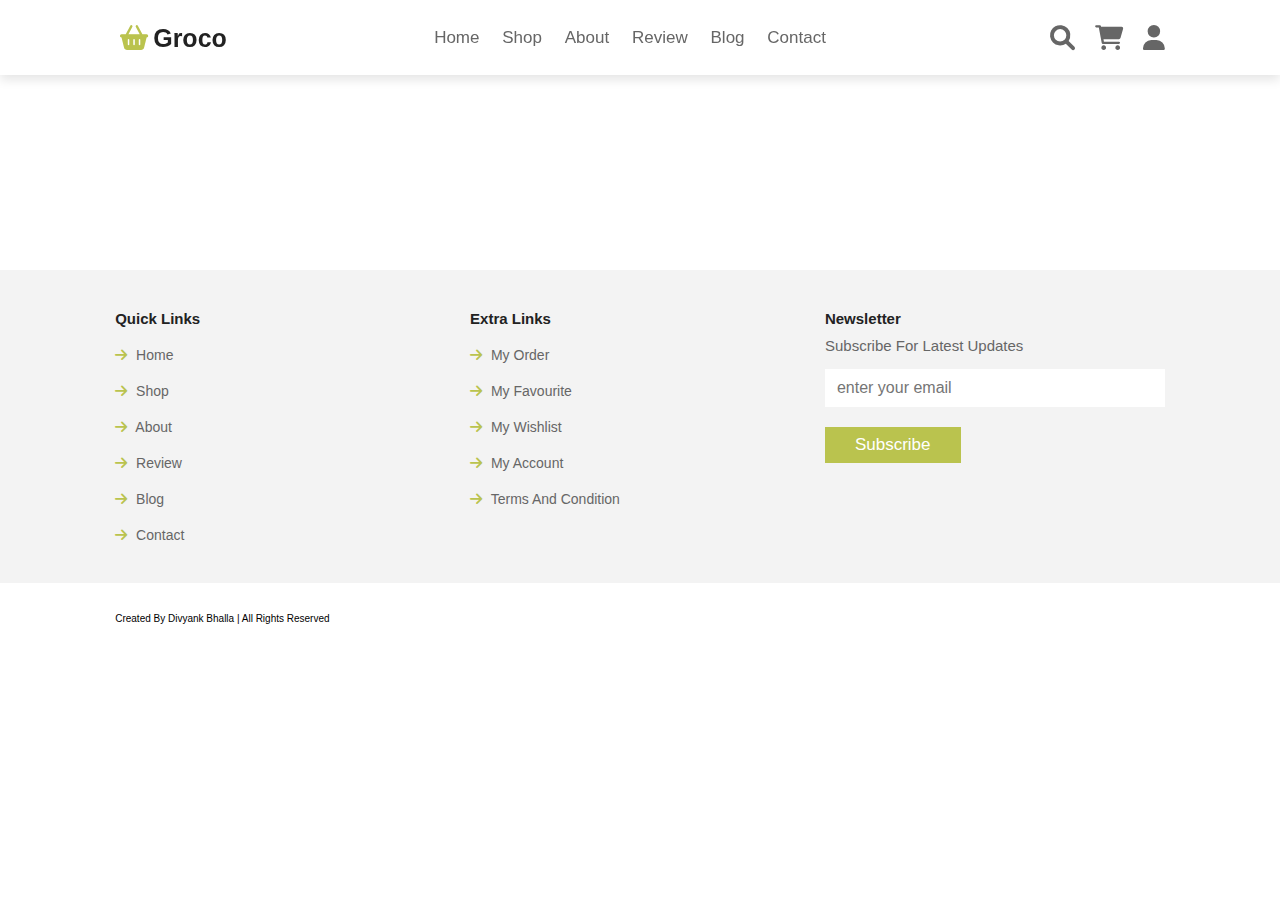
==== index.html @ 03ddc136 "Update index.html" ====
<!DOCTYPE html>
<html lang="en">
<head>
    <meta charset="UTF-8">
    <meta http-equiv="X-UA-Compatible" content="IE=edge">
    <meta name="viewport" content="width=device-width, initial-scale=1.0">
    <title>Grocery Website</title>

    <!-- Font Awesome Link -->
    <link rel="stylesheet" href="https://cdnjs.cloudflare.com/ajax/libs/font-awesome/6.0.0-beta2/css/all.min.css"/>
    <!-- custom css file link -->
    <link rel="stylesheet" href="css/style.css">
</head>
<body>

    <!-- header section starts -->

    <header class="header">

        <a href="index.html" class="logo"><i class="fas fa-shopping-basket"></i>groco</a>

        <nav class="navbar">
            <a href="index.html">home</a>
            <a href="shop.html">shop</a>
            <a href="about.html">about</a>
            <a href="review.html">review</a>
            <a href="blog.html">blog</a>
            <a href="contact.html">contact</a>
        </nav>

        <div class="icons">
            <div id="menu-btn" class="fas fa-bars"></div>
            <div id="search-btn" class="fas fa-search"></div>
            <div id="cart-btn" class="fas fa-shopping-cart"></div>
            <div id="login-btn" class="fas fa-user"></div>
        </div>

        <form action="" class="search-form">
            <input type="search" placeholder="search here..." id="search-box">
            <label for="search-box" class="fas fa-search"></label>
        </form>

        <div class="shopping-cart">
            <div class="box">
                <i class="fas fa-times"></i>
                <img src="image/cart-1.jpg" alt="">
                <div class="content">
                    <h3>organic food</h3>
                    <span class="quantity">1</span>
                    <span class="multiply">X</span>
                    <span class="price">INR 180</span>
                </div>
            </div>
            <div class="box">
                <i class="fas fa-times"></i>
                <img src="image/cart-2.jpg" alt="">
                <div class="content">
                    <h3>organic food</h3>
                    <span class="quantity">1</span>
                    <span class="multiply">X</span>
                    <span class="price">INR 180</span>
                </div>
            </div>
            <div class="box">
                <i class="fas fa-times"></i>
                <img src="image/cart-3.jpg" alt="">
                <div class="content">
                    <h3>organic food</h3>
                    <span class="quantity">1</span>
                    <span class="multiply">X</span>
                    <span class="price">INR 180</span>
                </div>
            </div>
            <h3 class="total"> total : <span>560</span></h3>
            <a href="#" class="btn">checkout cart</a>
        </div>

        <form action="" class="login-form">
            <h3>login form</h3>
            <input type="email" placeholder="enter your email" class="box">
            <input type="password" placeholder="enter your password" class="box">
            <div class="remember">
                <input type="checkbox" name="" id="remember-me">
                <label for="remember-me">remember me</label>
            </div>
            <input type="submit" value="login now" class="btn">
            <p>forget password? <a href="#">click here</a></p>
            <p>don't have an account? <a href="#">create one</a></p>
        </form>

    </header>

    <!-- header section ends -->




    <div class="space"></div>

    <!-- footer section starts -->

    <section class="footer">

        <div class="box-container">

            <div class="box">
                <h3>quick links</h3>
                <a href="index.html"><i class="fas fa-arrow-right"></i> home</a>
                <a href="shop.html"><i class="fas fa-arrow-right"></i> shop</a>
                <a href="about.html"><i class="fas fa-arrow-right"></i> about</a>
                <a href="review.html"><i class="fas fa-arrow-right"></i> review</a>
                <a href="blog.html"><i class="fas fa-arrow-right"></i> blog</a>
                <a href="contact.html"><i class="fas fa-arrow-right"></i> contact</a>
            </div>

            <div class="box">
                <h3>extra links</h3>
                <a href="#"><i class="fas fa-arrow-right"></i> my order </a>
                <a href="#"><i class="fas fa-arrow-right"></i> my favourite </a>
                <a href="#"><i class="fas fa-arrow-right"></i> my wishlist </a>
                <a href="#"><i class="fas fa-arrow-right"></i> my account</a>
                <a href="#"><i class="fas fa-arrow-right"></i> terms and condition</a>
            </div>

            <div class="box">
                <h3>newsletter</h3>
                <p>subscribe for latest updates</p>
                <form action="">
                    <input type="email" placeholder="enter your email">
                    <input type="submit" value="subscribe" class="btn">
                </form>
                <img src="image/payment.png" alt="" class="payment">
            </div>

        </div>

    </section>

    <section class="credits">created by divyank bhalla | all rights reserved</section>

    <!-- footer section ends -->

    <!-- custom js file link -->
    <script src="js/script.js"></script>
</body>
</html>
---- css/style.css ----
@import url('https://fonts.googleapis.com/css2?family=Nunito:wght@200;300;400;600;700&display=swap');

*{
    font-family: 'Poppins', sans-serif;
    margin: 0;
    padding: 0;
    box-sizing: border-box;
    outline: none;
    border: none;
    text-decoration: none;
    text-transform: capitalize;
    transition: .2s linear;
}

:root{
    --green: #bac34e;
    --black: #222;
    --white: #fff;
    --light-color: #666;
    --light-bg: #f3f3f3;
    --border: .1rem solid rgba(0,0,0,.1);
    --box-shadow:0 .5rem 1rem rgba(0,0,0,.1);
}


/* @mixin grid($val) {
  display: grid;
  grid-template-columns: repeat(auto-fit, minmax($val, 1fr));
  gap: 1.5rem;  
} */

html{
  font-size: 62.5%;
  overflow-x: hidden;
  scroll-behavior: smooth;
}

section{
    padding: 3rem 9%;
}

.btn{
    margin-top: 1rem;
    display: inline-block;
    padding: .8rem 3rem;
    background: var(--green);
    color: var(--white);
    font-size: 1.7rem;
    cursor: pointer;
}

.btn:hover{
    background: var(--black);
}

.header{
  position: fixed;
  top: 0; left: 0; right: 0;
  z-index: 1000;
  background: var(--white);
  box-shadow: var(--box-shadow);
  display: flex;
  align-items: center;
  justify-content: space-between;
  padding: 2rem 9%;
}

.header .logo {
    font-size: 2.5rem;
    font-weight: bolder;
    color: var(--black);
}

.header .logo i{
    color: var(--green);
    padding: .5rem;
}

.header .navbar a {
    font-size: 1.7rem;
    font-weight: 300;
    color: var(--light-color);
    margin: 0 1rem;
}

.navbar a:hover{
    color: var(--green);
}

.icons div{
    font-size: 2.5rem;
    margin-left: 1.7rem;
    cursor: pointer;
    color: var(--light-color);
}

.icons div:hover{
    color: var(--green);
}

.header .search-form{
    position: absolute;
    top: -115%;
    right: 2rem;
    width: 50rem;
    border-radius: .5rem;
    display: flex;
    align-items: center;
    height: 5.5rem;
    box-shadow: var(--box-shadow);
    background: var(--white);
}

.header .search-form.active{
    top: 115%;
}

.header .search-form input{
    height: 100%;
    width: 100%;
    padding: 0 1.2rem;
    font-size: 1.6rem;
    color: var(--black);
    text-transform: none;
}

.header .search-form label{
    font-size: 2.5rem;
    margin-right: 1.7rem;
    cursor: pointer;
    color: var(--light-color);
}

.header .search-form label:hover{
    color: var(--green);
}

#menu-btn{
    display: none;
}

.header .shopping-cart{
    position: absolute;
    top: 115%;
    right: -105%;
    background: var(--white);
    border-radius: .5rem;
    box-shadow: var(--box-shadow);
    width: 35rem;
    padding: 2rem;
}

.header .shopping-cart.active{
    right: 2rem;
    transition: .4s linear;
}

.header .shopping-cart .box{
    display: flex;
    align-items: center;
    gap: 1.5rem;
    margin-bottom: 1.5rem;
    position: relative;
}

.header .shopping-cart .box .fa-times{
    position: absolute;
    top: 50%;
    right: 2rem;
    transform: translateY(-50%);
    font-size: 2rem;
    color: var(--light-color);
    cursor: pointer;
}

.header .shopping-cart .box .fa-times:hover{
    color: var(--green);
}

.header .shopping-cart .box .fa-times img{
    height: 10rem;
}

.header .shopping-cart .box .fa-times .content h3{
    font-size: 1.7rem;
    padding-bottom: .5rem;
    color: var(--black);
}

.header .shopping-cart .box .fa-times .content span{
    font-size: 1.5rem;
    color: var(--light-color);
}

.header .shopping-cart .box .fa-times .content span.multiply{
    margin: 0.5rem;
}

.header .shopping-cart .total{
    color: var(--light-color);
    text-align: center;
    font-size: 2.2rem;
}

.header .shopping-cart .total span{
    color: var(--black);
}

.header .shopping-cart .btn{
    text-align: center;
    width: 100%;
}

.header .login-form{
    position: absolute;
    top: 115%;
    right: -105%;
    background: var(--white);
    border-radius: .5rem;
    box-shadow: var(--box-shadow);
    width: 35rem;
    padding: 2rem;
}

.header .login-form.active{
    right: 2rem;
    transition: .4s linear;
}

.header .login-form h3{
    color: var(--black);
    text-transform: uppercase;
    font-size: 2.2rem;
    text-align: center;
    margin-bottom: .7rem;
}

.header .login-form .box{
    margin: .7rem 0;
    border: var(--border);
    padding: 1rem 1.2rem;
    font-size: 1.5rem;
    color: var(--black);
    text-transform: none;
    width: 100%;
}

.header .login-form .remember{
    display: flex;
    align-items: center;
    gap: 1.5rem;
    margin: .7rem 0;
}

.header .login-form .remember label{
    font-size: 1.5rem;
    color: var(--light-color);
    cursor: pointer;
}

.header .login-form .btn{
    text-align: center;
    width: 100%;
}

.header .login-form p{
    color: var(--light-color);
    padding-top: .7rem;
    font-size: 1.4rem;
}


.header .login-form p a{
    color: var(--green);
}

.header .login-form p a:hover{
    text-decoration: underline;
}












































.space{
    min-height: 30vh;
}

.footer{
    background: var(--light-bg);
}

.footer .box-container{
    display: -ms-grid;
    display: grid;
    -ms-grid-columns: (minmax(25rem, 1fr))[auto-fit];
        grid-template-columns: repeat(auto-fit, minmax(25rem, 1fr));
    gap: 1.5rem;
}

.footer .box-container .box h3{
    font-size: 1.5rem;
    color: var(--black);
    padding: 1rem 0;
}

.footer .box-container .box p{
    font-size: 1.5rem;
    color: var(--light-color);
    padding-bottom: .5rem;
}

.footer .box-container .box a{
    font-size: 1.4rem;
    color: var(--light-color);
    padding: 1rem 0;
    display: block;
}

.footer .box-container .box a:hover{
    color: var(--green);
}

.footer .box-container .box a i{
    padding-right: .5rem;
    color: var(--green);
}

.footer .box-container .box a i:hover{
    padding-right: 2rem;
}

.footer .box-container .box form input[type="email"]{
    width: 100%;
    padding: 1rem 1.2rem;
    font-size: 1.6rem;
    color: var(--black);
    margin: 1rem 0;
    text-transform: none;
}

.footer .box-container .box .payment{
    width: 100%;
    margin-top: 2rem;
}



/* media queries */

@media (max-width:991px){
    
    html{
        font-size: 55%;
    }

    .header{
        padding: 2rem;
    }

    section{
        padding: 3rem 2rem;
    }
}

@media (max-width:768px){

    #menu-btn{
        display: inline-block;
    }

    .header .search-form{
        width: 100%;
        right: 0;
        border-radius: 0;
    }

    .header .search-form.active{
        top: 99%;
        border-top: var(--border);
        border-bottom: var(--border);
    }

    .header .navbar{
        position: absolute;
        top: 99%;
        left: 0;
        right: 0;
        background: var(--white);
        border-top: var(--border);
        border-bottom: var(--border);
        clip-path: polygon(0 0, 100% 0, 100% 0, 0 0);
    }

    .header .navbar.active{
        clip-path: polygon(0 0, 100% 0, 100% 100%, 0 100%);
    }

    .header .navbar a{
        margin: 1.5rem;
        padding: 1.5rem;
        background: var(--light-bg);
        font-size: 2rem;
        display: block;
        border-radius: .5rem;
    }
}

@media (max-width:450px){
    
    html{
        font-size: 55%;
    }
}
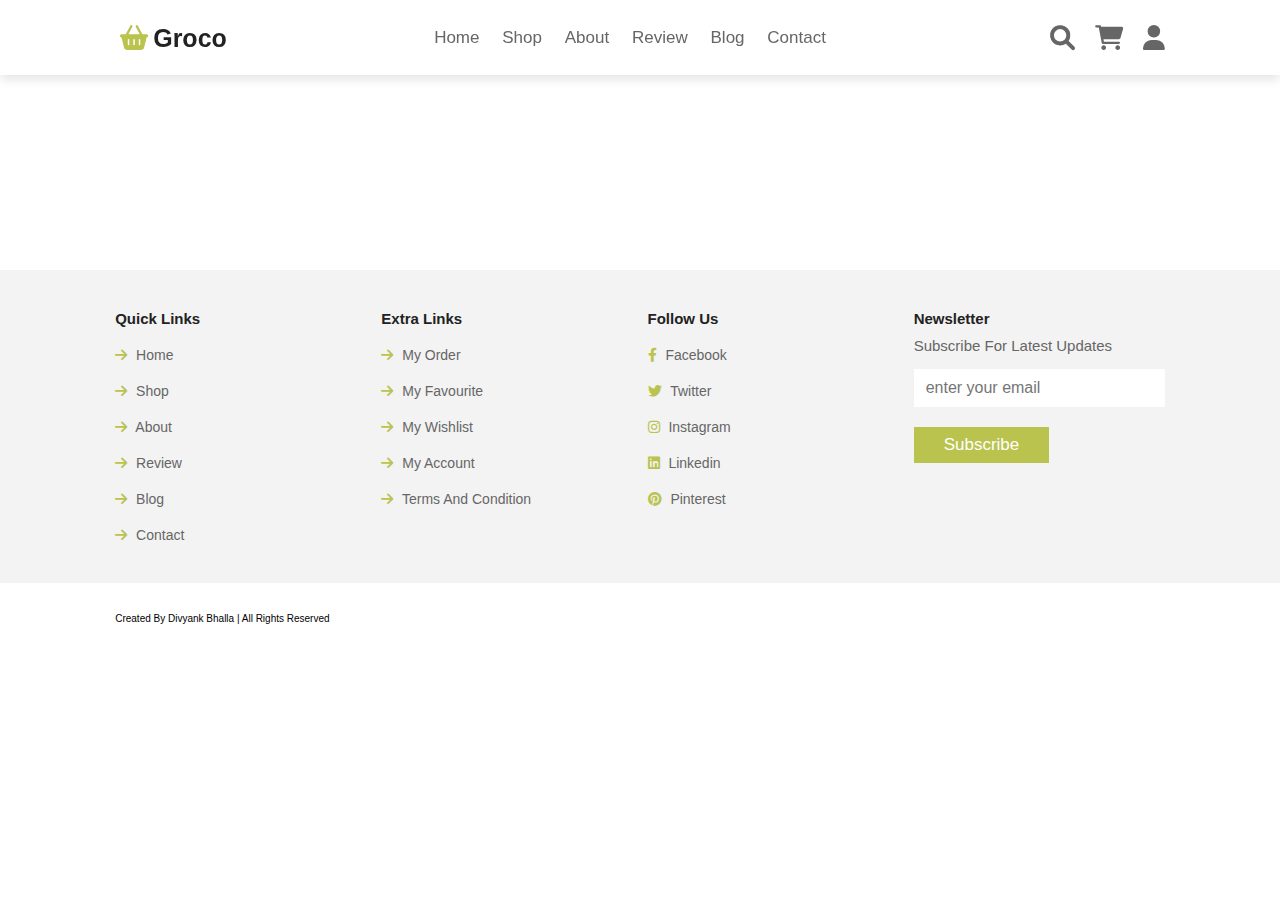
==== commit 73c54372: "Update index.html" ====
--- a/index.html
+++ b/index.html
@@ -123,6 +123,15 @@
             </div>
 
             <div class="box">
+                <h3>follow us</h3>
+                <a href="#"><i class="fab fa-facebook-f"></i> facebook</a>
+                <a href="#"><i class="fab fa-twitter"></i> twitter</a>
+                <a href="#"><i class="fab fa-instagram"></i> instagram</a>
+                <a href="#"><i class="fab fa-linkedin"></i> linkedin</a>
+                <a href="#"><i class="fab fa-pinterest"></i> pinterest</a>
+            </div>
+
+            <div class="box">
                 <h3>newsletter</h3>
                 <p>subscribe for latest updates</p>
                 <form action="">
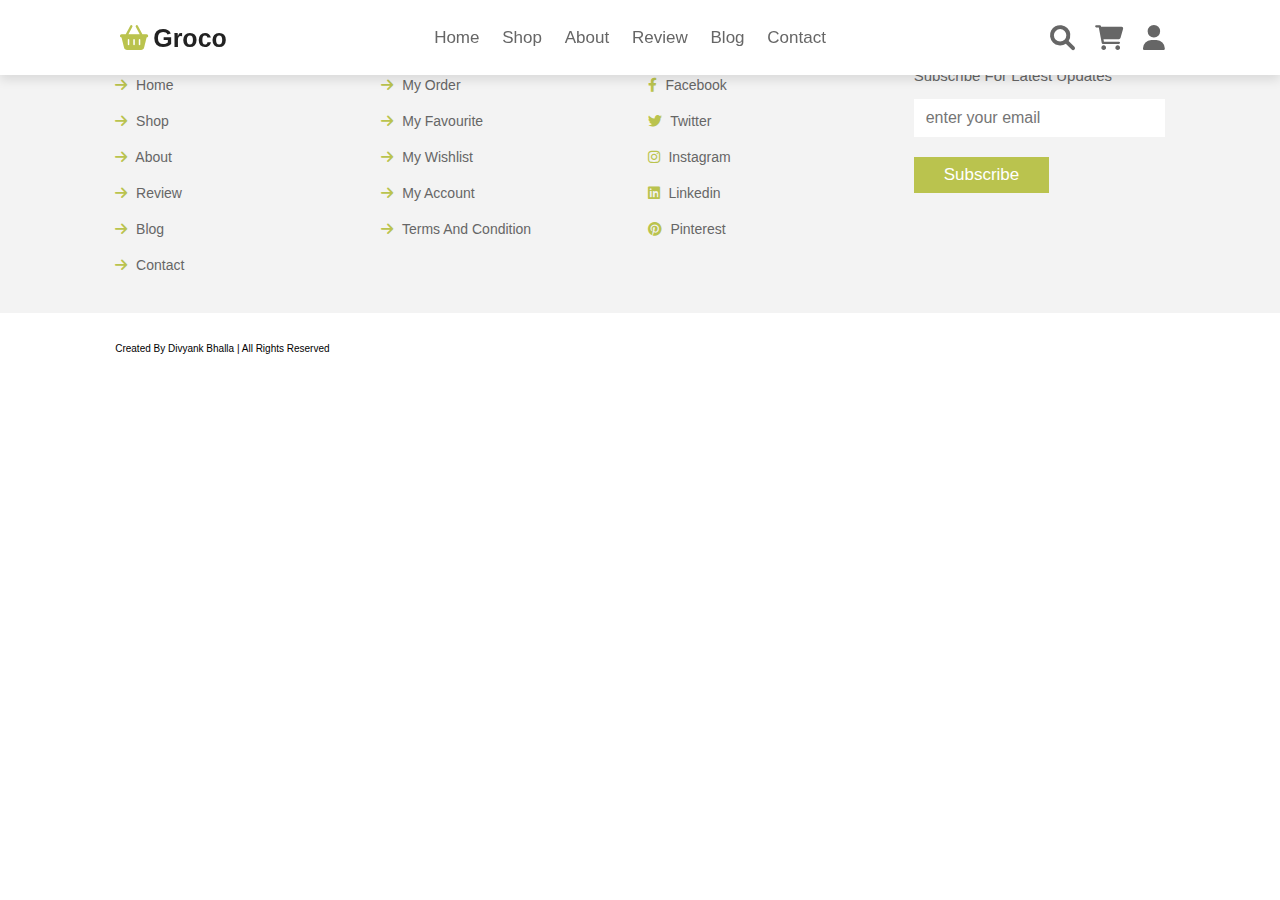
==== commit 33b9dd42: "Update index.html" ====
--- a/index.html
+++ b/index.html
@@ -95,7 +95,6 @@
 
 
 
-    <div class="space"></div>
 
     <!-- footer section starts -->
 
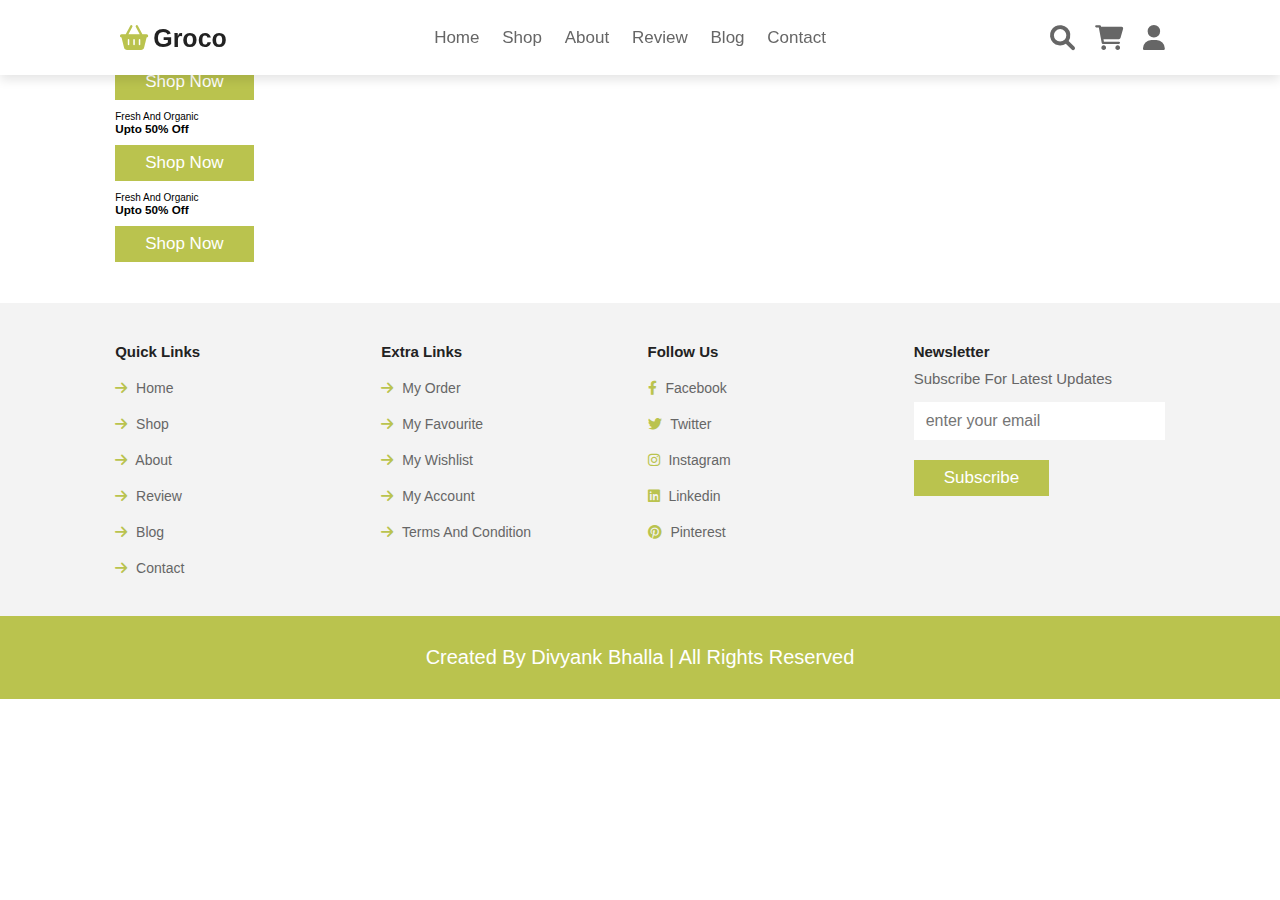
==== commit 8957f66c: "Update index.html" ====
--- a/index.html
+++ b/index.html
@@ -92,6 +92,46 @@
 
     <!-- header section ends -->
 
+    <section class="home">
+
+        <div class="slides-container">
+
+            <div class="slide active">
+                <div class="content">
+                    <span>fresh and organic</span>
+                    <h3>upto 50% off</h3>
+                    <a href="#" class="btn">shop now</a>
+                </div>
+                <div class="image">
+                    <img src="image/home-img-1.png" alt="">
+                </div>
+            </div>
+
+            <div class="slide">
+                <div class="content">
+                    <span>fresh and organic</span>
+                    <h3>upto 50% off</h3>
+                    <a href="#" class="btn">shop now</a>
+                </div>
+                <div class="image">
+                    <img src="image/home-img-2.png" alt="">
+                </div>
+            </div>
+
+            <div class="slide">
+                <div class="content">
+                    <span>fresh and organic</span>
+                    <h3>upto 50% off</h3>
+                    <a href="#" class="btn">shop now</a>
+                </div>
+                <div class="image">
+                    <img src="image/home-img-3.png" alt="">
+                </div>
+            </div>
+
+        </div>
+
+    </section>
 
 
 
--- a/css/style.css
+++ b/css/style.css
@@ -321,9 +321,6 @@
 
 
 
-.space{
-    min-height: 30vh;
-}
 
 .footer{
     background: var(--light-bg);
@@ -381,6 +378,13 @@
 .footer .box-container .box .payment{
     width: 100%;
     margin-top: 2rem;
+}
+
+.credits{
+    text-align: center;
+    background: var(--green);
+    color: var(--white);
+    font-size: 2rem;
 }
 
 
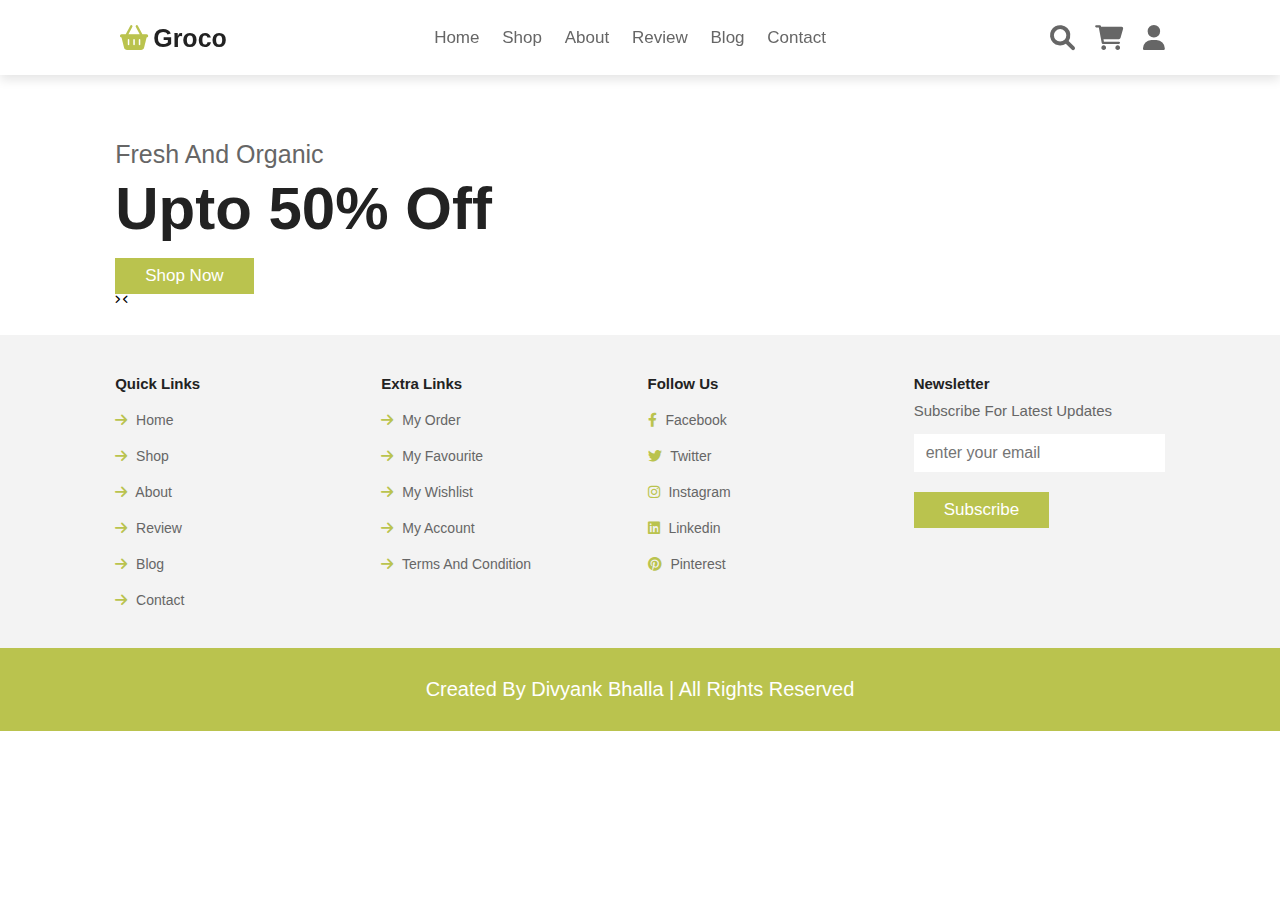
==== commit 6dd37e22: "Update index.html" ====
--- a/index.html
+++ b/index.html
@@ -131,6 +131,9 @@
 
         </div>
 
+        <div id="next" class="fas fa-angle-right"></div>
+        <div id="prev" class="fas fa-angle-left"></div>
+
     </section>
 
 
--- a/css/style.css
+++ b/css/style.css
@@ -278,13 +278,48 @@
     text-decoration: underline;
 }
 
-
-
-
-
-
-
-
+.home{
+    padding-top: 14rem;
+    background: url(../image/home-bg.jpg) no-repeat;
+    background-size: cover;
+    background-position: center;
+    position: relative;
+}
+
+.home .slides-container .slide{
+    display: flex;
+    align-items: center;
+    flex-wrap: wrap;
+    gap: 1.5rem;
+    display: none;
+}
+
+.home .slides-container .slide.active{
+    display: flex;
+}
+
+.home .slides-container .slide .content{
+    flex: 1 1 40rem;
+}
+
+.home .slides-container .slide .content span{
+    color: var(--light-color);
+    font-size: 2.5rem;
+}
+
+.home .slides-container .slide .content h3{
+    font-size: 6rem;
+    color: var(--black);
+    padding: .5rem 0;
+}
+
+.home .slides-container .slide .image{
+    flex: 1 1 40rem;
+}
+
+.home .slides-container .slide .image img{
+    width: 100%;
+}
 
 
 
@@ -454,4 +489,8 @@
     html{
         font-size: 55%;
     }
-}
+
+    .home .slides-container .slide .content h3{
+        font-size: 5rem;
+    }
+}
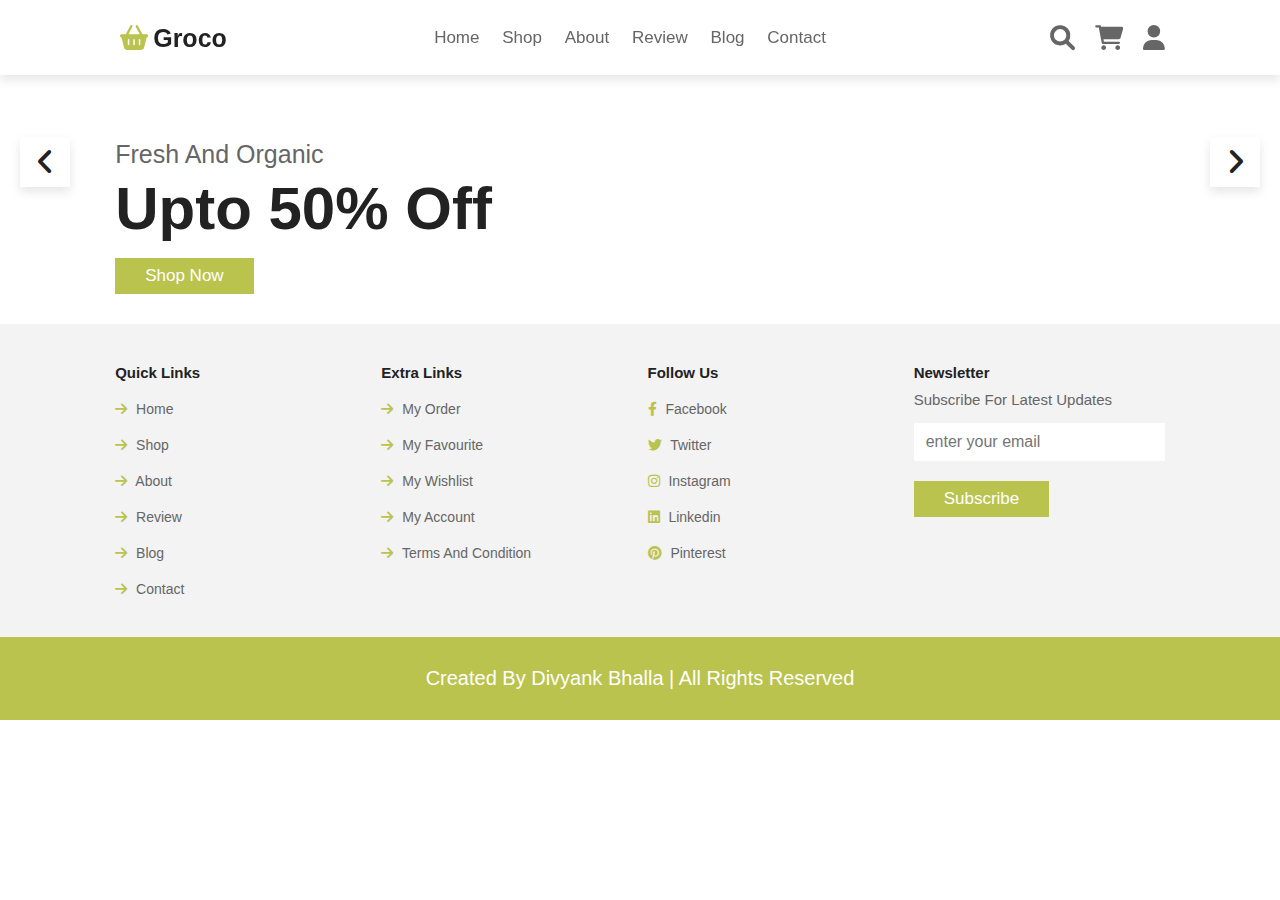
==== commit c7727534: "Update index.html" ====
--- a/index.html
+++ b/index.html
@@ -131,8 +131,8 @@
 
         </div>
 
-        <div id="next" class="fas fa-angle-right"></div>
-        <div id="prev" class="fas fa-angle-left"></div>
+        <div id="next-slide" class="fas fa-angle-right"></div>
+        <div id="prev-slide" class="fas fa-angle-left"></div>
 
     </section>
 
--- a/css/style.css
+++ b/css/style.css
@@ -321,10 +321,38 @@
     width: 100%;
 }
 
-
-
-
-
+.home #next-slide, #prev-slide{
+    position: absolute;
+    top: 50%;
+    transform: translateY(-50%);
+    height: 5rem;
+    width: 5rem;
+    line-height: 5rem;
+    box-shadow: var(--box-shadow);
+    text-align: center;
+    background: var(--white);
+    font-size: 3rem;
+    color: var(--black);
+    cursor: pointer;
+}
+
+.home #next-slide:hover{
+    background: var(--green);
+    color: var(--white);
+}
+
+.home #prev-slide:hover{
+    background: var(--green);
+    color: var(--white);
+}
+
+.home #next-slide{
+    right: 2rem;
+}
+
+.home #prev-slide{
+    left: 2rem;
+}
 
 
 
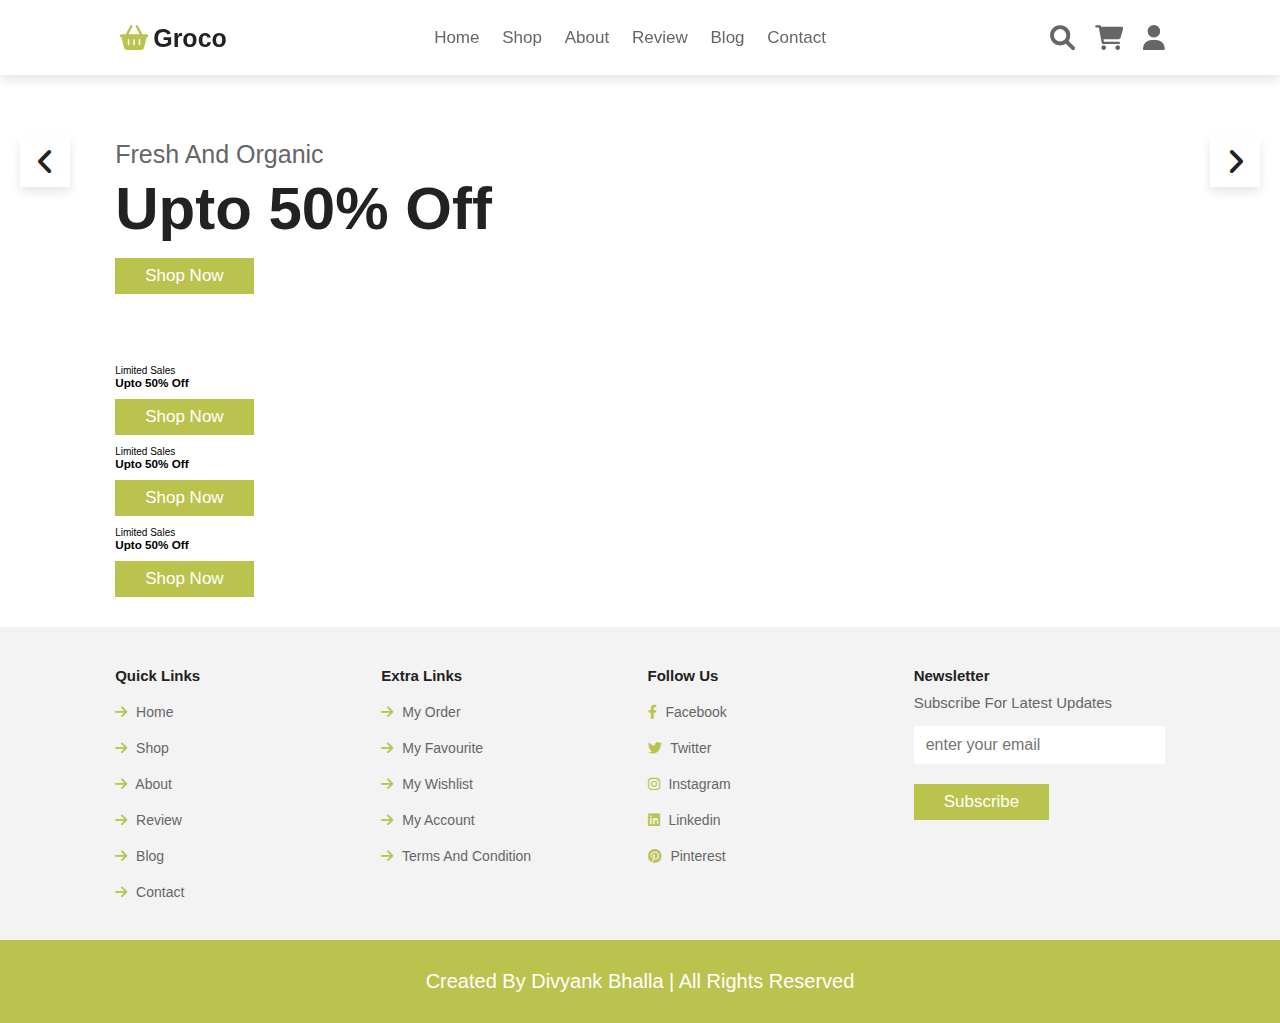
==== commit fa9d28a9: "Create index.html" ====
--- a/index.html
+++ b/index.html
@@ -92,6 +92,8 @@
 
     <!-- header section ends -->
 
+    <!-- slider section starts -->
+
     <section class="home">
 
         <div class="slides-container">
@@ -131,10 +133,47 @@
 
         </div>
 
-        <div id="next-slide" class="fas fa-angle-right"></div>
-        <div id="prev-slide" class="fas fa-angle-left"></div>
+        <div id="next-slide" class="fas fa-angle-right" onclick="next()"></div>
+        <div id="prev-slide" class="fas fa-angle-left" onclick="prev()"></div>
 
     </section>
+
+    <!-- slider section ends -->
+
+    <!-- banner saction starts -->
+
+    <section class="banner-container">
+
+        <div class="banner">
+            <img src="image/banner-1.jpg" alt="">
+            <div class="content">
+                <span>limited sales</span>
+                <h3>upto 50% off</h3>
+                <a href="#" class="btn">shop now</a>
+            </div>
+        </div>
+
+        <div class="banner">
+            <img src="image/banner-2.jpg" alt="">
+            <div class="content">
+                <span>limited sales</span>
+                <h3>upto 50% off</h3>
+                <a href="#" class="btn">shop now</a>
+            </div>
+        </div>
+
+        <div class="banner">
+            <img src="image/banner-3.jpg" alt="">
+            <div class="content">
+                <span>limited sales</span>
+                <h3>upto 50% off</h3>
+                <a href="#" class="btn">shop now</a>
+            </div>
+        </div>
+        
+    </section>
+
+    <!-- banner saction ends -->
 
 
 
--- a/css/style.css
+++ b/css/style.css
@@ -278,6 +278,20 @@
     text-decoration: underline;
 }
 
+@keyframes fadeLeft{
+    0%{
+        transform: translateX(-5rem);
+        opacity: 0;
+    }
+}
+
+@keyframes fadeUp{
+    0%{
+        transform: scale(.5);
+        opacity: 0;
+    }
+}
+
 .home{
     padding-top: 14rem;
     background: url(../image/home-bg.jpg) no-repeat;
@@ -300,6 +314,7 @@
 
 .home .slides-container .slide .content{
     flex: 1 1 40rem;
+    animation: fadeLeft .4s linear .4s backwards;
 }
 
 .home .slides-container .slide .content span{
@@ -315,10 +330,12 @@
 
 .home .slides-container .slide .image{
     flex: 1 1 40rem;
+    margin: 3rem 0;
 }
 
 .home .slides-container .slide .image img{
     width: 100%;
+    animation: fadeUp .4s linear;
 }
 
 .home #next-slide, #prev-slide{
@@ -467,6 +484,17 @@
     section{
         padding: 3rem 2rem;
     }
+
+    .home #next-slide,
+    .home #prev-slide{
+        transform: translateY(0);
+        top: 88%;
+    }
+
+    .home #prev-slide{
+        left: auto;
+        right: 8rem;
+    }
 }
 
 @media (max-width:768px){
